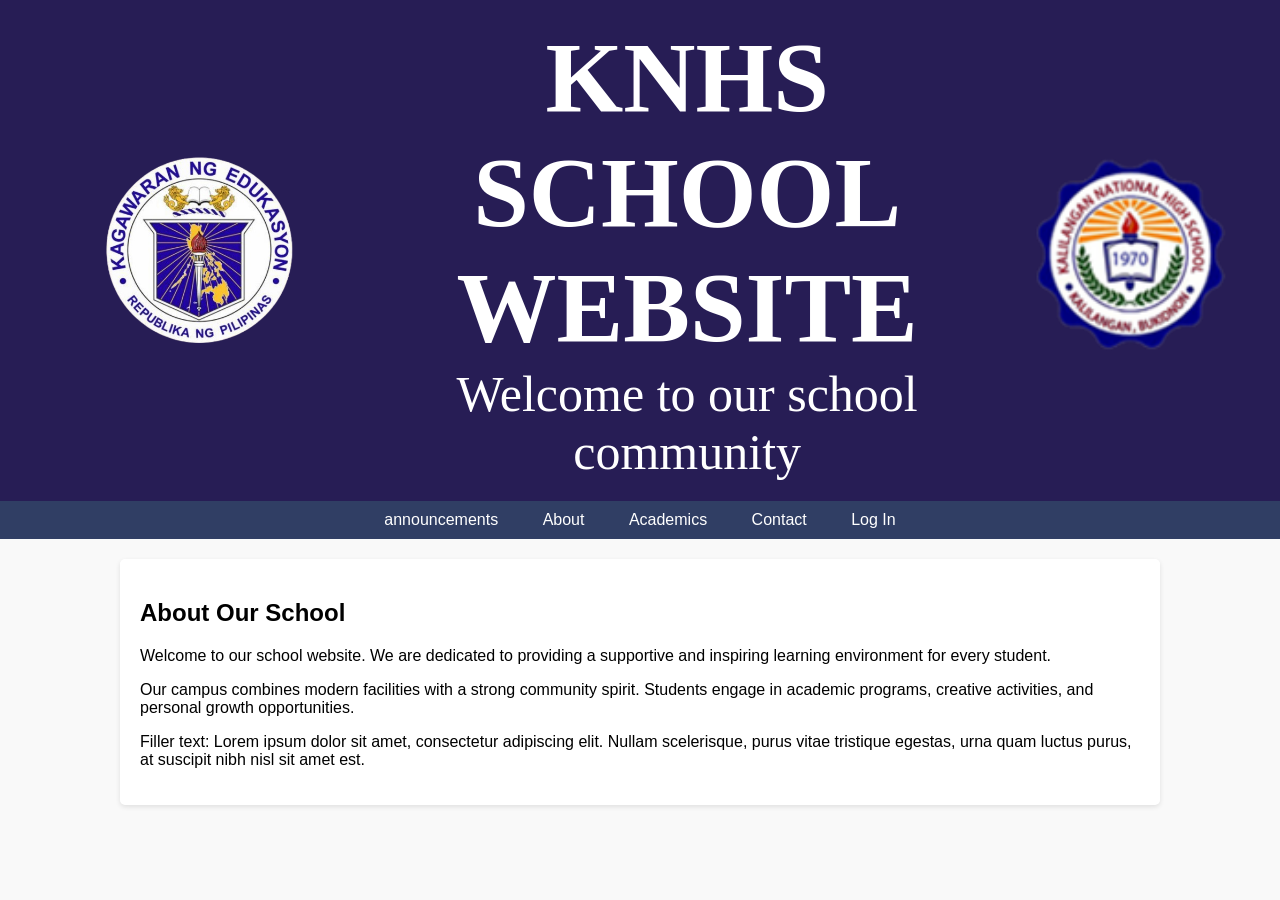
==== pagetwo.html @ ff2f3d44 "Initial commit" ====
<!DOCTYPE html>
<html lang="en">
<head>
    <meta charset="UTF-8">
    <meta name="viewport" content="width=device-width, initial-scale=1.0">
    <title>KNHS about</title>
     <link rel="stylesheet" href="design.css">
</head>
<body>

    <div class="slideshow">
    <span></span>
    <span></span>
    <span></span>
    <span></span>
    </div>
    

    <header>
        <img src="deped-logo.png" alt="Left Logo">
        <div class="center">
            <h1>KNHS SCHOOL WEBSITE</h1>
            <p>Welcome to our school community</p>
        </div>
        <img src="knhs-logo.png" alt="Right Logo">

        <link rel="stylesheet" href="design.css">
    </header>

    <nav>
        <a href="announcements.html">announcements</a>
        <a href="pagetwo.html">About</a>
        <a href="#academics">Academics</a>
        <a href="#contact">Contact</a>
        <a href="#login">Log In</a>
    </nav>


    <section id="about">
        <h1>About Our School</h1>
        <p>Welcome to our school website. We are dedicated to providing a supportive and inspiring learning environment for every student.</p>
        <p>Our campus combines modern facilities with a strong community spirit. Students engage in academic programs, creative activities, and personal growth opportunities.</p>
        <p>Filler text: Lorem ipsum dolor sit amet, consectetur adipiscing elit. Nullam scelerisque, purus vitae tristique egestas, urna quam luctus purus, at suscipit nibh nisl sit amet est.</p>
    </section>
</body>
</html>
---- design.css ----
html, body { height: 100%; }
        body { position: relative; margin:0; }

        .slideshow { position: fixed; inset: 0; overflow: hidden; z-index: -2; }
        .slideshow span {
            position: absolute; inset: 0; background-size: cover; background-position: center; opacity: 0;
            animation: slidefade 20s linear infinite;
        }
       
        .slideshow span:nth-child(1) { background-image: url('bg4.jfif'); animation-delay: 0s; }
        .slideshow span:nth-child(2) { background-image: url('bg5.jpg'); animation-delay: 5s; }
        .slideshow span:nth-child(3) { background-image: url('bg8.jpg'); animation-delay: 10s; }
        .slideshow span:nth-child(4) { background-image: url('bg9.jpg'); animation-delay: 15s; }

        .slideshow::after {
            content: '';
            position: absolute; inset: 0; background: rgba(255,255,255,0.45); z-index: 1; pointer-events: none;
        }

        @keyframes slidefade {
            0% { opacity: 0; }
            5% { opacity: 1; }
            25% { opacity: 1; }
            30% { opacity: 0; }
            100% { opacity: 0; }
        }

        header, nav, section, footer { position: relative; z-index: 2; }     
        
        
        
        
        
        body {
            font-family: Arial, sans-serif;
            margin: 0;
            padding: 0;
            background-color: #f4f4f4;
        }
        header {
            background-color: #271d55;
            color: white;
            padding: 20px;
            text-align: center;
            font: 50px "fantasy",Impact;
        }
        nav {
            background-color: #303e64;
            padding: 10px;
            text-align: center;
        }
        nav a {
            color: white;
            padding: 10px 15px;
            text-decoration: none;
            margin: 0 5px;
        }
        nav a:hover {
            background-color: #777;
        }
        section {
            max-width: 1000px;
            margin: 20px auto;
            padding: 20px;
            background-color: white;
            border-radius: 5px;
            box-shadow: 0 2px 5px rgba(0,0,0,0.1);
        }
        footer {
            background-color: #333;
            color: white;
            text-align: center;
            padding: 15px;
            margin-top: 30px;
        }

		.instagram-feed {
			padding-top: 30px;
			padding-bottom: 30px;
			background-color: #271d55;
			display: flex;
			flex-wrap: wrap;
			gap: 40px;
			justify-content: center;
		}
		
		.announcement-card {
			background-color: #e8edf1;
			padding: 10px;
			border-radius: 5px;
			justify-content: center;
		}

		.about {
			padding: 20px;
			background-color: #271d55;
		}

         header{
            display:flex;
            align-items:center;
            justify-content:space-between;
            padding:20px;
        }
        header img{
            height:200px; 
            width:auto;
            display:block;
        }
        header h1, header p{ margin:0; }
        header .center{
            text-align:center;
            flex:1;
        }
---- design.css ----
html, body { height: 100%; }
        body { position: relative; margin:0; }

        .slideshow { position: fixed; inset: 0; overflow: hidden; z-index: -2; }
        .slideshow span {
            position: absolute; inset: 0; background-size: cover; background-position: center; opacity: 0;
            animation: slidefade 20s linear infinite;
        }
       
        .slideshow span:nth-child(1) { background-image: url('bg4.jfif'); animation-delay: 0s; }
        .slideshow span:nth-child(2) { background-image: url('bg5.jpg'); animation-delay: 5s; }
        .slideshow span:nth-child(3) { background-image: url('bg8.jpg'); animation-delay: 10s; }
        .slideshow span:nth-child(4) { background-image: url('bg9.jpg'); animation-delay: 15s; }

        .slideshow::after {
            content: '';
            position: absolute; inset: 0; background: rgba(255,255,255,0.45); z-index: 1; pointer-events: none;
        }

        @keyframes slidefade {
            0% { opacity: 0; }
            5% { opacity: 1; }
            25% { opacity: 1; }
            30% { opacity: 0; }
            100% { opacity: 0; }
        }

        header, nav, section, footer { position: relative; z-index: 2; }     
        
        
        
        
        
        body {
            font-family: Arial, sans-serif;
            margin: 0;
            padding: 0;
            background-color: #f4f4f4;
        }
        header {
            background-color: #271d55;
            color: white;
            padding: 20px;
            text-align: center;
            font: 50px "fantasy",Impact;
        }
        nav {
            background-color: #303e64;
            padding: 10px;
            text-align: center;
        }
        nav a {
            color: white;
            padding: 10px 15px;
            text-decoration: none;
            margin: 0 5px;
        }
        nav a:hover {
            background-color: #777;
        }
        section {
            max-width: 1000px;
            margin: 20px auto;
            padding: 20px;
            background-color: white;
            border-radius: 5px;
            box-shadow: 0 2px 5px rgba(0,0,0,0.1);
        }
        footer {
            background-color: #333;
            color: white;
            text-align: center;
            padding: 15px;
            margin-top: 30px;
        }

		.instagram-feed {
			padding-top: 30px;
			padding-bottom: 30px;
			background-color: #271d55;
			display: flex;
			flex-wrap: wrap;
			gap: 40px;
			justify-content: center;
		}
		
		.announcement-card {
			background-color: #e8edf1;
			padding: 10px;
			border-radius: 5px;
			justify-content: center;
		}

		.about {
			padding: 20px;
			background-color: #271d55;
		}

         header{
            display:flex;
            align-items:center;
            justify-content:space-between;
            padding:20px;
        }
        header img{
            height:200px; 
            width:auto;
            display:block;
        }
        header h1, header p{ margin:0; }
        header .center{
            text-align:center;
            flex:1;
        }
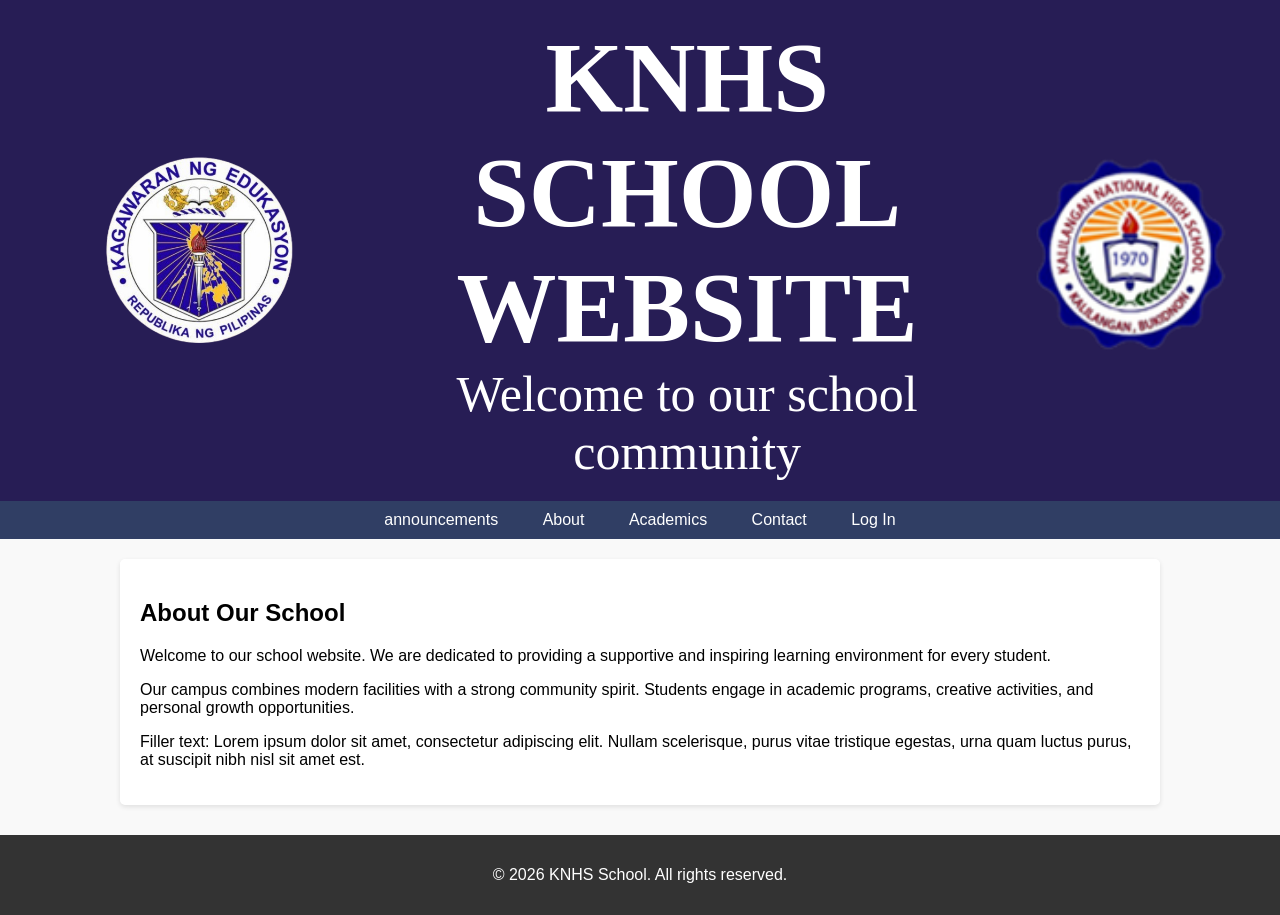
==== commit 1459286d: "petty fix" ====
--- a/pagetwo.html
+++ b/pagetwo.html
@@ -14,7 +14,7 @@
     <span></span>
     <span></span>
     </div>
-    
+
 
     <header>
         <img src="deped-logo.png" alt="Left Logo">
@@ -42,5 +42,9 @@
         <p>Our campus combines modern facilities with a strong community spirit. Students engage in academic programs, creative activities, and personal growth opportunities.</p>
         <p>Filler text: Lorem ipsum dolor sit amet, consectetur adipiscing elit. Nullam scelerisque, purus vitae tristique egestas, urna quam luctus purus, at suscipit nibh nisl sit amet est.</p>
     </section>
+
+     <footer>
+        <p>&copy; 2026 KNHS School. All rights reserved.</p>
+    </footer>
 </body>
 </html>
